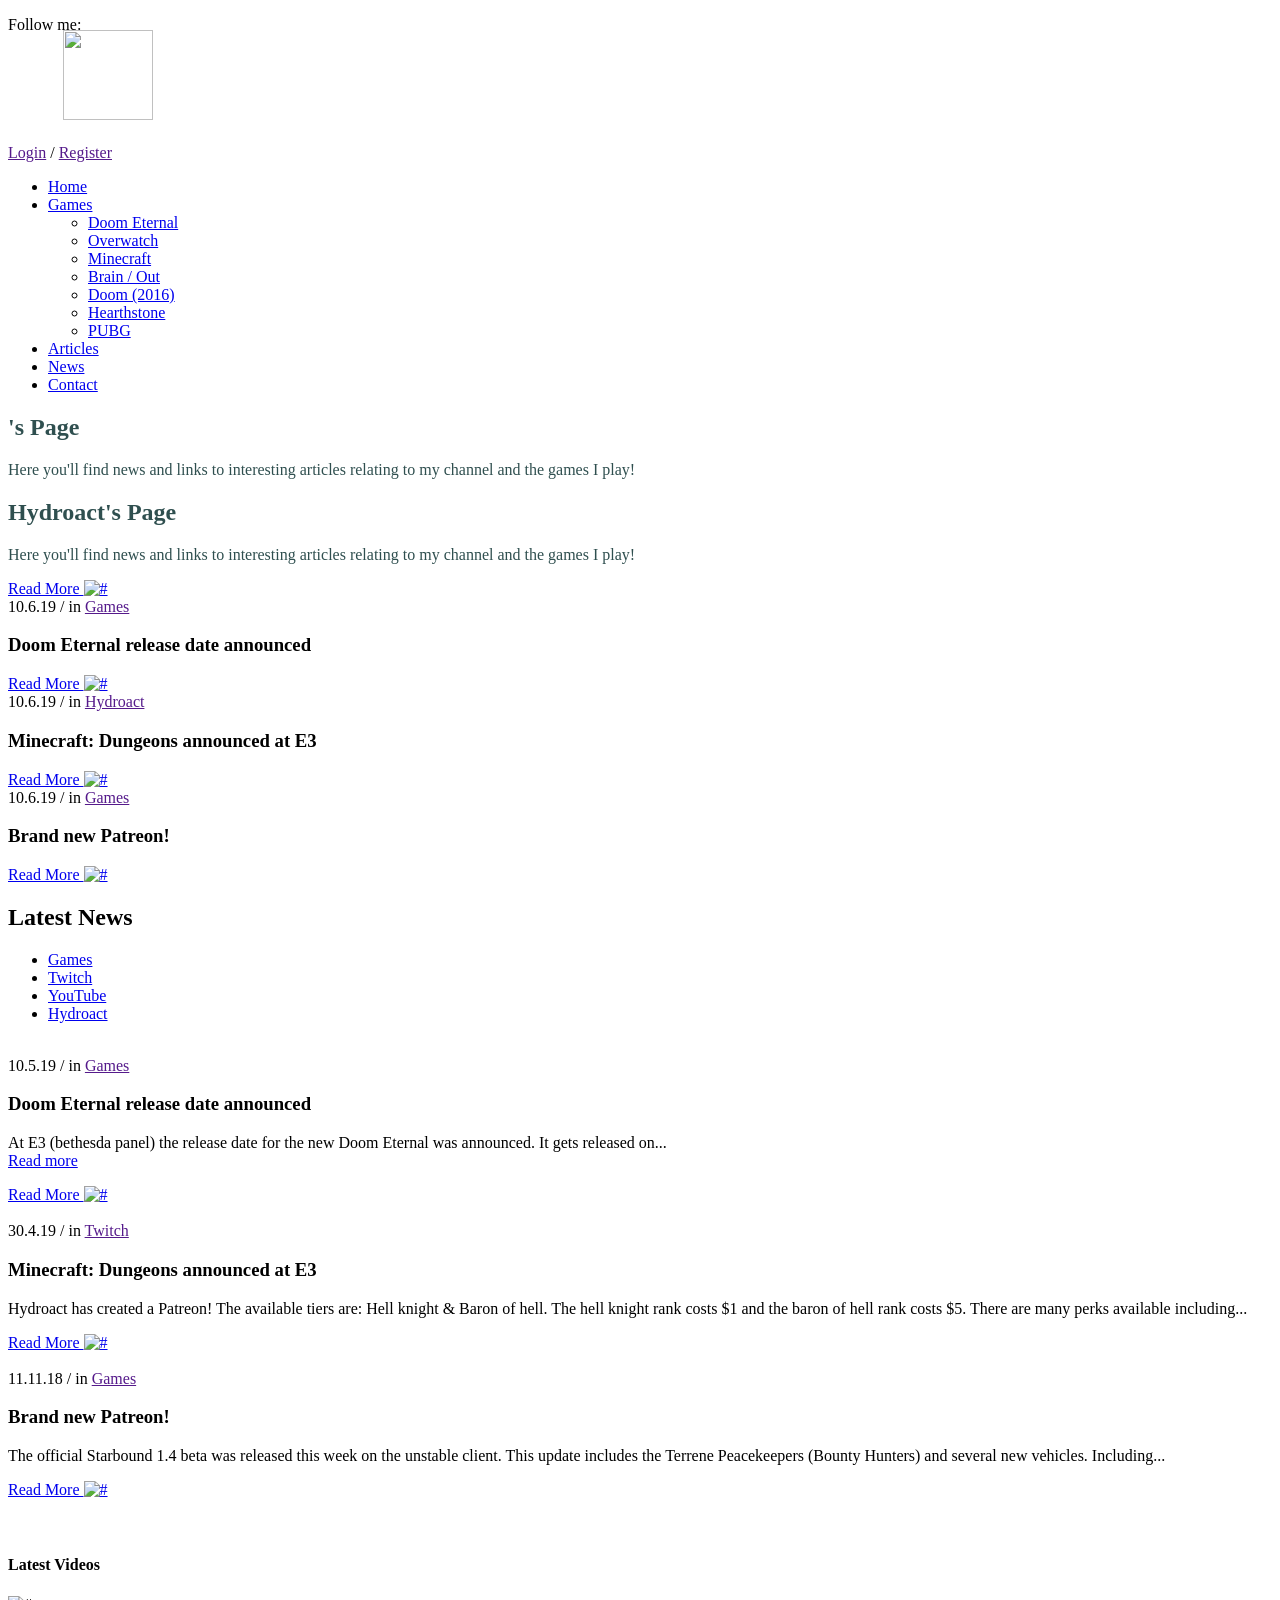
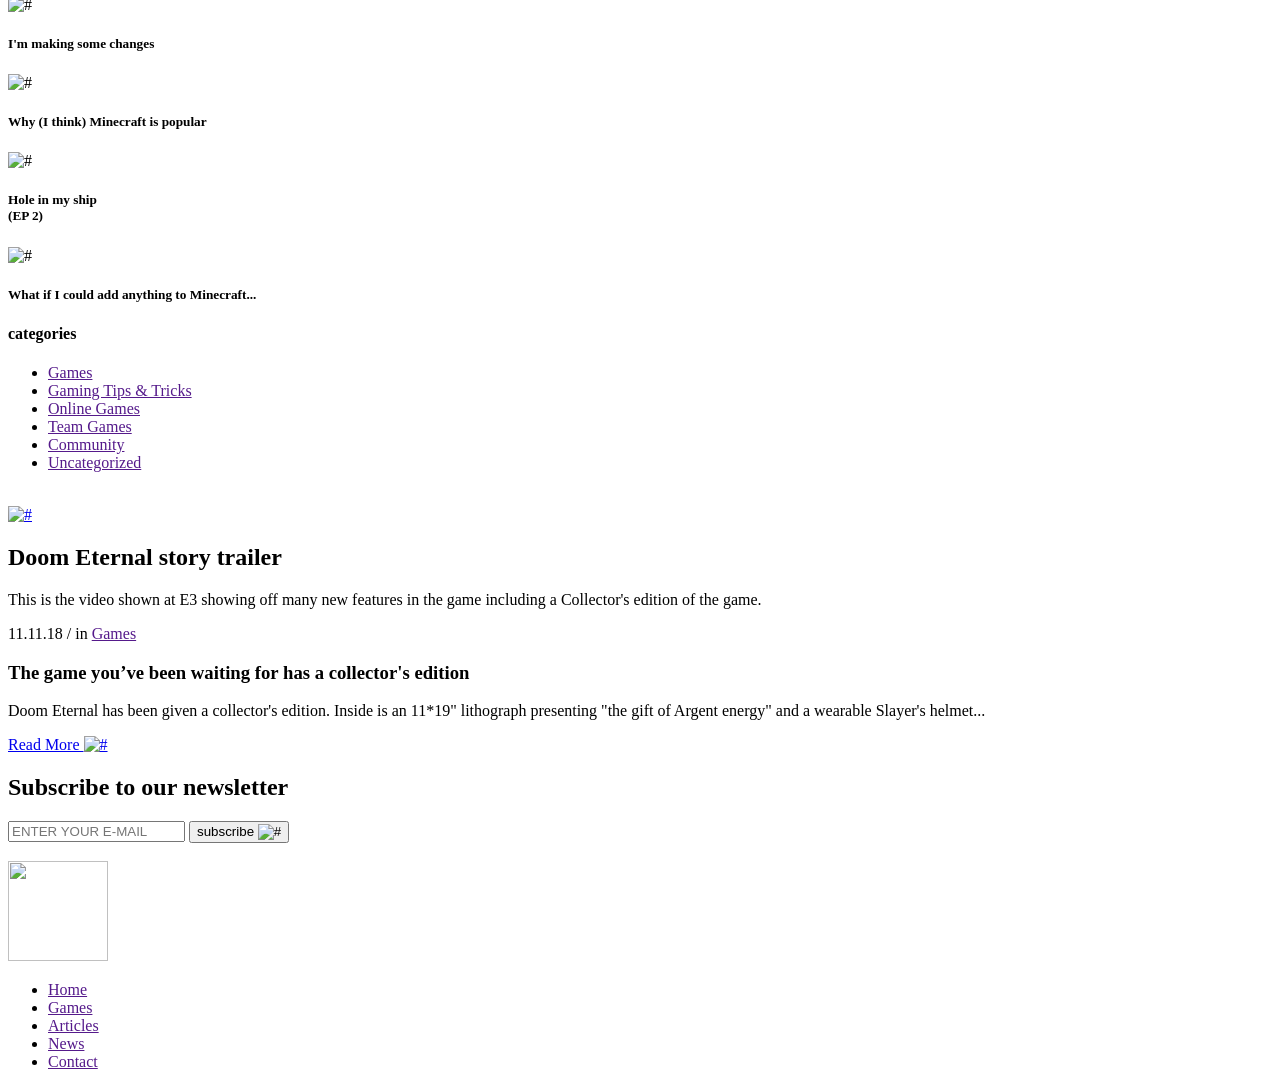
==== index.html @ 86e9c6ac "Update and rename README.md to index.html" ====
<!DOCTYPE html>
<html lang="zxx">
<head>
	<title>Revenant's Page</title>
	<meta charset="UTF-8">
	<meta name="description" content="Hydroact's ">
	<meta name="keywords" content="gaming,gaming news, hydroact, html, youtube, twitch">
	<meta name="viewport" content="width=device-width, initial-scale=1.0">
	<!-- Favicon -->
	<link href="img/favicon.ico" rel="shortcut icon"/>

	<!-- Google Font -->
	<link href="https://fonts.googleapis.com/css?family=Roboto:400,400i,500,500i,700,700i,900,900i" rel="stylesheet">


	<!-- Stylesheets -->
	<link rel="stylesheet" href="css/bootstrap.min.css"/>
	<link rel="stylesheet" href="css/font-awesome.min.css"/>
	<link rel="stylesheet" href="css/slicknav.min.css"/>
	<link rel="stylesheet" href="css/owl.carousel.min.css"/>
	<link rel="stylesheet" href="css/magnific-popup.css"/>
	<link rel="stylesheet" href="css/animate.css"/>
	<link rel="stylesheet" href="css/hydroact.css"/>

	<!-- Main Stylesheets -->
	<link rel="stylesheet" href="css/style.css"/>


	<!--[if lt IE 9]>
		  <script src="https://oss.maxcdn.com/html5shiv/3.7.2/html5shiv.min.js"></script>
	  <script src="https://oss.maxcdn.com/respond/1.4.2/respond.min.js"></script>
	<![endif]-->

</head>
<body>
	<!-- Page Preloder -->
	<div id="preloder">
		<div class="loader"></div>
	</div>

	<!-- Header section -->
	<header class="header-section">
		<div class="header-warp">
			<div class="header-social d-flex justify-content-end">
				<p>Follow me:</p>
				<a href="#"><i class="fa fa-pinterest"></i></a>
				<a href="#"><i class="fa fa-facebook"></i></a>
				<a href="#"><i class="fa fa-twitter"></i></a>
				<a href="#"><i class="fa fa-dribbble"></i></a>
				<a href="#"><i class="fa fa-behance"></i></a>
			</div>
			<div class="header-bar-warp d-flex">
				<!-- site logo -->
				<a href="home.html" class="site-logo">
				<img style="position:relative; top:-20px; left:55px;" src="./img/logo.png" alt="" height="90" width="90" class="logo">
				</a>
				<nav class="top-nav-area w-100">
					<div class="user-panel">
						<a href="">Login</a> / <a href="">Register</a>
					</div>
					<!-- Menu -->
					<ul class="main-menu primary-menu">
						<li><a href="home.html">Home</a></li>
						<li><a href="games.html">Games</a>
							<ul class="sub-menu">
								<li><a href="games-doom-eternal.html">Doom Eternal</a></li>
								<li><a href="games-overwatch.html">Overwatch</a></li>
								<li><a href="games-minecraft.html">Minecraft</a></li>
								<li><a href="games-brain_out.html">Brain / Out</a></li>
								<li><a href="games-doom.html">Doom (2016)</a></li>
								<li><a href="games-hearthstone.html">Hearthstone</a></li>
								<li><a href="games-pubg.html">PUBG</a></li>
							</ul>
						</li>
						<li><a href="review.html">Articles</a></li>
						<li><a href="blog.html">News</a></li>
						<li><a href="contact.html">Contact</a></li>
					</ul>
				</nav>
			</div>
		</div>
	</header>
	<!-- Header section end -->


	<!-- Hero section -->
	<section class="hero-section overflow-hidden">
		<div class="hero-slider owl-carousel">
			<div class="hero-item set-bg d-flex align-items-center justify-content-center text-center" data-setbg="img/slider-bg-1.jpg">
				<div class="container">
				<font color="#2F4F4F">
					<h2 style>'s Page</h2>
					<p>Here you'll find news and links to interesting articles relating to my channel and the games I play!</p>
				</font>
				</div>
			</div>
			<div class="hero-item set-bg d-flex align-items-center justify-content-center text-center" data-setbg="img/slider-bg-2.jpg">
				<div class="container">
				<font color="#2F4F4F">
					<h2>Hydroact's Page</h2>
					<p>Here you'll find news and links to interesting articles relating to my channel and the games I play!</p>
				</font>
					<a href="#" class="site-btn">Read More  <img src="img/icons/double-arrow.png" alt="#"/></a>
				</div>
			</div>
		</div>
	</section>
	<!-- Hero section end-->


	<!-- Intro section -->
	<section class="intro-section">
		<div class="container">
			<div class="row">
				<div class="col-md-4">
					<div class="intro-text-box text-box text-white">
						<div class="top-meta">10.6.19  /  in <a href="">Games</a></div>
						<h3>Doom Eternal release date announced</h3>
						<a href="#" class="read-more">Read More  <img src="img/icons/double-arrow.png" alt="#"/></a>
					</div>
				</div>
				<div class="col-md-4">
					<div class="intro-text-box text-box text-white">
						<div class="top-meta">10.6.19  /  in <a href="">Hydroact</a></div>
						<h3>Minecraft: Dungeons announced at E3
						</h3>
						<a href="#" class="read-more">Read More  <img src="img/icons/double-arrow.png" alt="#"/></a>
					</div>
				</div>
				<div class="col-md-4">
					<div class="intro-text-box text-box text-white">
						<div class="top-meta">10.6.19  /  in <a href="">Games</a></div>
						<h3>Brand new Patreon!</h3>
						<a href="#" class="read-more">Read More  <img src="img/icons/double-arrow.png" alt="#"/></a>
					</div>
				</div>
			</div>
		</div>
	</section>
	<!-- Intro section end -->


	<!-- Blog section -->
	<section class="blog-section spad">
		<div class="container">
			<div class="row">
				<div class="col-xl-9 col-lg-8 col-md-7">
					<div class="section-title text-white">
						<h2>Latest News</h2>
					</div>
					<ul class="blog-filter">
						<li><a href="#">Games</a></li>
						<li><a href="#">Twitch</a></li>
						<li><a href="#">YouTube</a></li>
						<li><a href="#">Hydroact</a></li>
					</ul>
					<!-- Blog item -->
					<div class="blog-item">
						<div class="blog-thumb">
							<img src="./img/blog/1.jpg" alt="">
						</div>
						<div class="blog-text text-box text-white">
							<div class="top-meta">10.5.19  /  in <a href="">Games</a></div>
							<h3>Doom Eternal release date announced</h3>
							<p>At E3 (bethesda panel) the release date for the new Doom Eternal was announced. It gets released on...<br>
							<a href="https://www.e3expo.com/">Read more</a>
							</p>
							<a href="#" class="read-more">Read More  <img src="img/icons/double-arrow.png" alt="#"/></a>
						</div>
					</div>
					<!-- Blog item -->
					<div class="blog-item">
						<div class="blog-thumb">
							<img src="./img/blog/2.jpg" alt="">
						</div>
						<div class="blog-text text-box text-white">
							<div class="top-meta">30.4.19  /  in <a href="">Twitch</a></div>
							<h3>Minecraft: Dungeons announced at E3</h3>
							<p>Hydroact has created a Patreon! The available tiers are: Hell knight & Baron of hell. The hell knight rank costs $1 and the baron of hell rank costs $5. There are many perks available including... <br>
							</p>
							<a href="#" class="read-more">Read More  <img src="img/icons/double-arrow.png" alt="#"/></a>
						</div>
					</div>
					<!-- Blog item -->
					<div class="blog-item">
						<div class="blog-thumb">
							<img src="./img/blog/3.jpg" alt="">
						</div>
						<div class="blog-text text-box text-white">
							<div class="top-meta">11.11.18  /  in <a href="">Games</a></div>
							<h3>Brand new Patreon!</h3>
							<p>The official Starbound 1.4 beta was released this week on the unstable client. This update includes the Terrene Peacekeepers (Bounty Hunters) and several new vehicles. Including...
							</p>
							<a href="#" class="read-more">Read More  <img src="img/icons/double-arrow.png" alt="#"/></a>
						</div>
					</div>
				</div>
				<br>
				<br>
				<div class="col-xl-3 col-lg-4 col-md-5 sidebar">
					<div id="stickySidebar">
						<div class="widget-item">
							<h4 class="widget-title">Latest Videos</h4>
							<div class="trending-widget">
								<div class="tw-item">
									<div class="tw-thumb">
										<img src="./img/blog-widget/1.jpg" alt="#">
									</div>
									<div class="tw-text">
										<h5>I'm making some changes</h5>
									</div>
								</div>
								<div class="tw-item">
									<div class="tw-thumb">
										<img src="./img/blog-widget/2.jpg" alt="#">
									</div>
									<div class="tw-text">
										<h5>Why (I think) Minecraft is popular</h5>
									</div>
								</div>
								<div class="tw-item">
									<div class="tw-thumb">
										<img src="./img/blog-widget/3.jpg" alt="#">
									</div>
									<div class="tw-text">
										<h5>Hole in my ship <br>(EP 2)</h5>
									</div>
								</div>
								<div class="tw-item">
									<div class="tw-thumb">
										<img src="./img/blog-widget/4.jpg" alt="#">
									</div>
									<div class="tw-text">
										<h5>What if I could add anything to Minecraft...</h5>
									</div>
								</div>
							</div>
						</div>
						<div class="widget-item">
							<div class="categories-widget">
								<h4 class="widget-title">categories</h4>
								<ul>
									<li><a href="">Games</a></li>
									<li><a href="">Gaming Tips & Tricks</a></li>
									<li><a href="">Online Games</a></li>
									<li><a href="">Team Games</a></li>
									<li><a href="">Community</a></li>
									<li><a href="">Uncategorized</a></li>
								</ul>
							</div>
						</div>
						<div class="widget-item">
						<a href="#" class="add">
							<img src="./img/add.jpg" alt="">
						</a>
					</div>
					</div>
				</div>
			</div>
		</div>
	</section>
	<!-- Blog section end -->


	<!-- Intro section -->
	<section class="intro-video-section set-bg d-flex align-items-end " data-setbg="./img/promo-bg.jpg">
		<a href="https://www.youtube.com/watch?v=2HOClc6Svg4" class="video-play-btn video-popup"><img src="img/icons/solid-right-arrow.png" alt="#"></a>
		<div class="container">
			<div class="video-text">
				<h2>Doom Eternal story trailer</h2>
				<p>This is the video shown at E3 showing off many new features in the game including a Collector's edition of the game.</p>
			</div>
		</div>
	</section>
	<!-- Intro section end -->


	<!-- Featured section -->
	<section class="featured-section">
		<div class="featured-bg set-bg" data-setbg="img/featured-bg.jpg"></div>
		<div class="featured-box">
			<div class="text-box">
				<div class="top-meta">11.11.18  /  in <a href="">Games</a></div>
				<h3>The game you’ve been waiting  for has a collector's edition</h3>
				<p>Doom Eternal has been given a collector's edition. Inside is an 11*19" lithograph presenting "the gift of Argent energy" and a wearable Slayer's helmet...
				</p>
				<a href="#" class="read-more">Read More  <img src="img/icons/double-arrow.png" alt="#"/></a>
			</div>
		</div>
	</section>
	<!-- Featured section end-->



	<!-- Newsletter section -->
	<section class="newsletter-section">
		<div class="container">
			<h2>Subscribe to our newsletter</h2>
			<form class="newsletter-form">
				<input type="text" placeholder="ENTER YOUR E-MAIL">
				<button class="site-btn">subscribe  <img src="img/icons/double-arrow.png" alt="#"/></button>
			</form>
		</div>
	</section>
	<!-- Newsletter section end -->


	<!-- Footer section -->
	<footer class="footer-section">
		<div class="container">
			<div class="footer-right-pic">
				<img src="img/footer-right-pic.png" alt="">
			</div>
			<a href="#" class="footer-logo">
				<img src="./img/logo.png" alt="" height="100" width="100">
			</a>
			<ul class="main-menu footer-menu">
				<li><a href="">Home</a></li>
				<li><a href="">Games</a></li>
				<li><a href="">Articles</a></li>
				<li><a href="">News</a></li>
				<li><a href="">Contact</a></li>
			</ul>
			<div class="footer-social d-flex justify-content-center">
				<a href="#"><i class="fa fa-pinterest"></i></a>
				<a href="#"><i class="fa fa-facebook"></i></a>
				<a href="#"><i class="fa fa-twitter"></i></a>
				<a href="#"><i class="fa fa-dribbble"></i></a>
				<a href="#"><i class="fa fa-behance"></i></a>
			</div>
		</div>
	</footer>
	<!-- Footer section end -->


	<!--====== Javascripts & Jquery ======-->
	<script src="js/jquery-3.2.1.min.js"></script>
	<script src="js/bootstrap.min.js"></script>
	<script src="js/jquery.slicknav.min.js"></script>
	<script src="js/owl.carousel.min.js"></script>
	<script src="js/jquery.sticky-sidebar.min.js"></script>
	<script src="js/jquery.magnific-popup.min.js"></script>
	<script src="js/main.js"></script>

	</body>
</html>
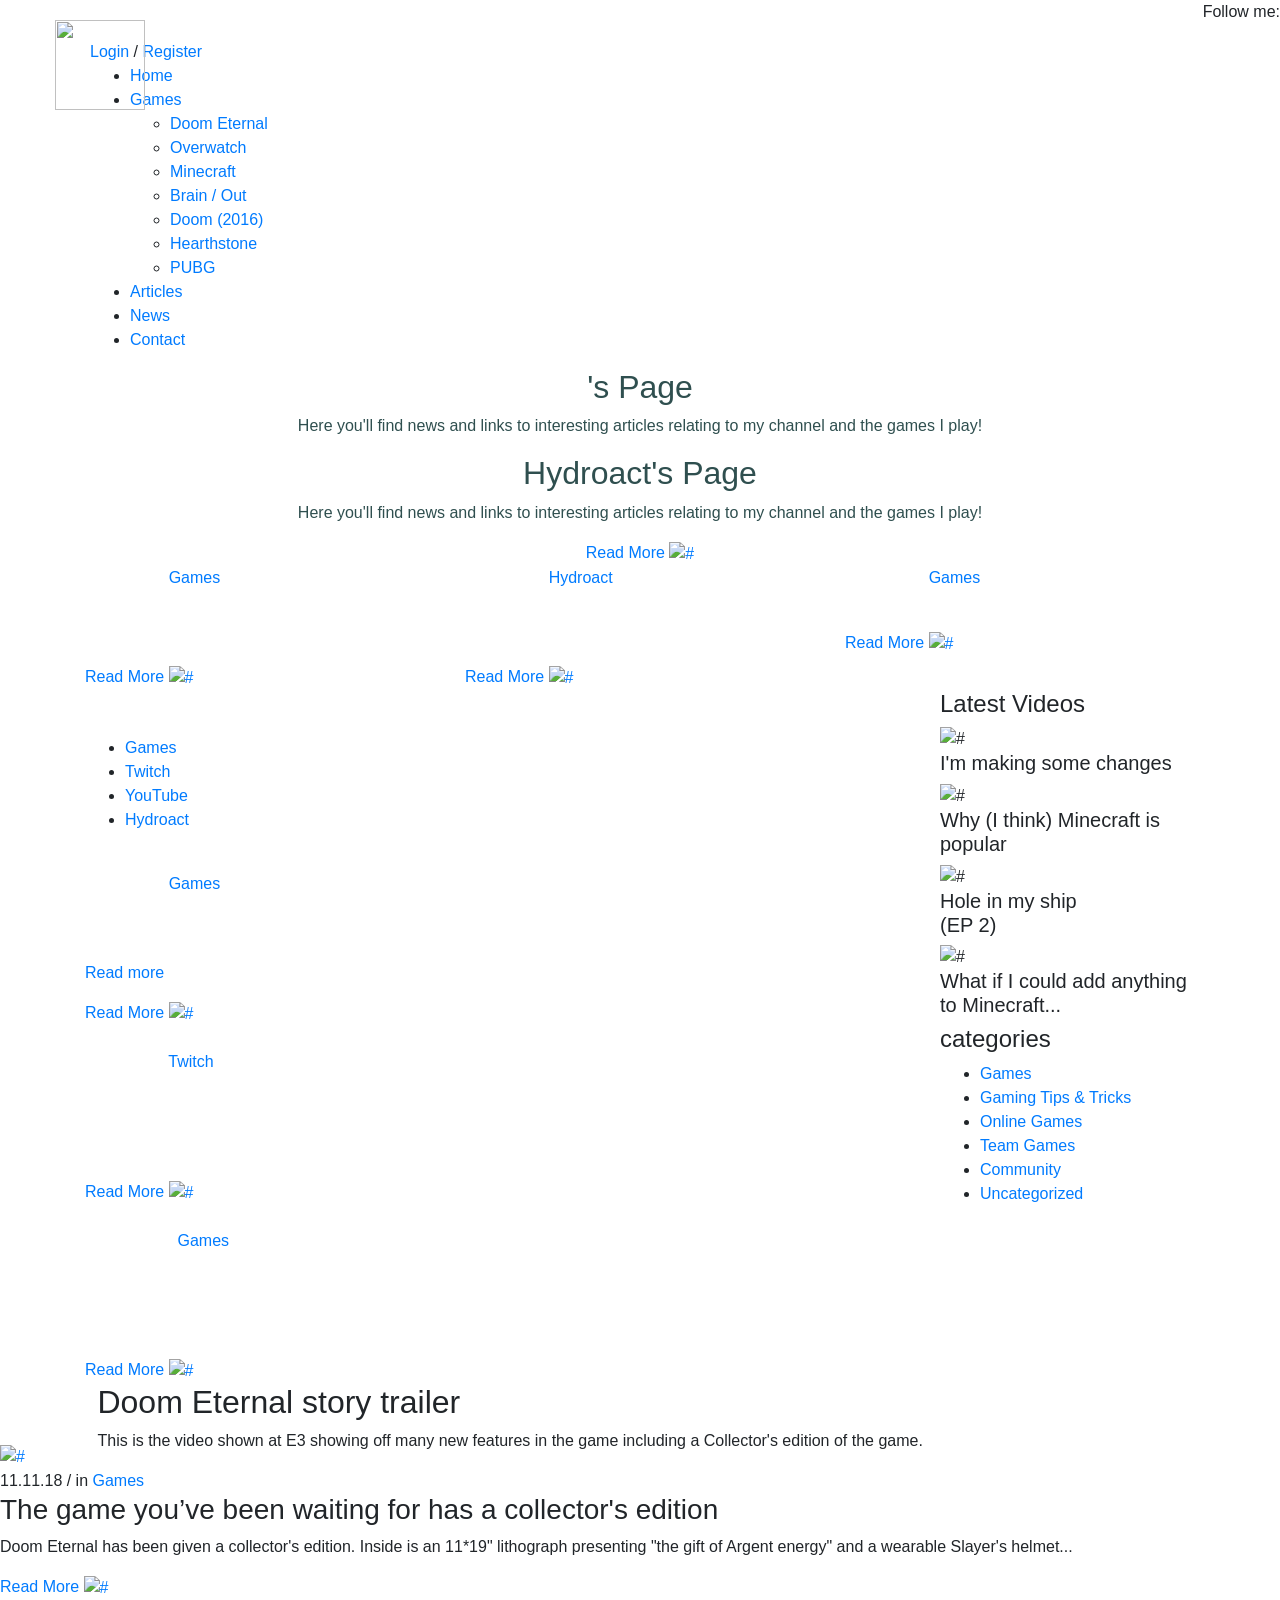
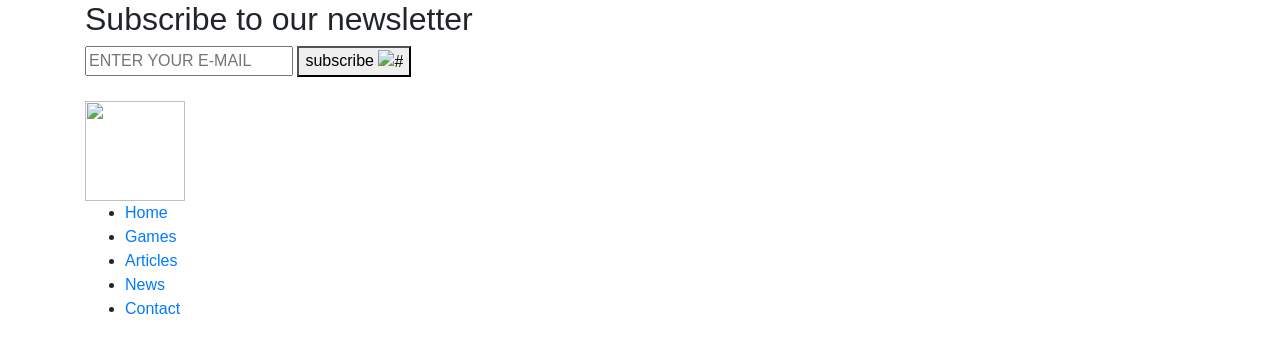
==== commit e2019ec7: "Rename home.html to index.html" ====
--- a/index.html
+++ b/index.html
@@ -1,346 +1,346 @@
-<!DOCTYPE html>
-<html lang="zxx">
-<head>
-	<title>Revenant's Page</title>
-	<meta charset="UTF-8">
-	<meta name="description" content="Hydroact's ">
-	<meta name="keywords" content="gaming,gaming news, hydroact, html, youtube, twitch">
-	<meta name="viewport" content="width=device-width, initial-scale=1.0">
-	<!-- Favicon -->
-	<link href="img/favicon.ico" rel="shortcut icon"/>
-
-	<!-- Google Font -->
-	<link href="https://fonts.googleapis.com/css?family=Roboto:400,400i,500,500i,700,700i,900,900i" rel="stylesheet">
-
-
-	<!-- Stylesheets -->
-	<link rel="stylesheet" href="css/bootstrap.min.css"/>
-	<link rel="stylesheet" href="css/font-awesome.min.css"/>
-	<link rel="stylesheet" href="css/slicknav.min.css"/>
-	<link rel="stylesheet" href="css/owl.carousel.min.css"/>
-	<link rel="stylesheet" href="css/magnific-popup.css"/>
-	<link rel="stylesheet" href="css/animate.css"/>
-	<link rel="stylesheet" href="css/hydroact.css"/>
-
-	<!-- Main Stylesheets -->
-	<link rel="stylesheet" href="css/style.css"/>
-
-
-	<!--[if lt IE 9]>
-		  <script src="https://oss.maxcdn.com/html5shiv/3.7.2/html5shiv.min.js"></script>
-	  <script src="https://oss.maxcdn.com/respond/1.4.2/respond.min.js"></script>
-	<![endif]-->
-
-</head>
-<body>
-	<!-- Page Preloder -->
-	<div id="preloder">
-		<div class="loader"></div>
-	</div>
-
-	<!-- Header section -->
-	<header class="header-section">
-		<div class="header-warp">
-			<div class="header-social d-flex justify-content-end">
-				<p>Follow me:</p>
-				<a href="#"><i class="fa fa-pinterest"></i></a>
-				<a href="#"><i class="fa fa-facebook"></i></a>
-				<a href="#"><i class="fa fa-twitter"></i></a>
-				<a href="#"><i class="fa fa-dribbble"></i></a>
-				<a href="#"><i class="fa fa-behance"></i></a>
-			</div>
-			<div class="header-bar-warp d-flex">
-				<!-- site logo -->
-				<a href="home.html" class="site-logo">
-				<img style="position:relative; top:-20px; left:55px;" src="./img/logo.png" alt="" height="90" width="90" class="logo">
-				</a>
-				<nav class="top-nav-area w-100">
-					<div class="user-panel">
-						<a href="">Login</a> / <a href="">Register</a>
-					</div>
-					<!-- Menu -->
-					<ul class="main-menu primary-menu">
-						<li><a href="home.html">Home</a></li>
-						<li><a href="games.html">Games</a>
-							<ul class="sub-menu">
-								<li><a href="games-doom-eternal.html">Doom Eternal</a></li>
-								<li><a href="games-overwatch.html">Overwatch</a></li>
-								<li><a href="games-minecraft.html">Minecraft</a></li>
-								<li><a href="games-brain_out.html">Brain / Out</a></li>
-								<li><a href="games-doom.html">Doom (2016)</a></li>
-								<li><a href="games-hearthstone.html">Hearthstone</a></li>
-								<li><a href="games-pubg.html">PUBG</a></li>
-							</ul>
-						</li>
-						<li><a href="review.html">Articles</a></li>
-						<li><a href="blog.html">News</a></li>
-						<li><a href="contact.html">Contact</a></li>
-					</ul>
-				</nav>
-			</div>
-		</div>
-	</header>
-	<!-- Header section end -->
-
-
-	<!-- Hero section -->
-	<section class="hero-section overflow-hidden">
-		<div class="hero-slider owl-carousel">
-			<div class="hero-item set-bg d-flex align-items-center justify-content-center text-center" data-setbg="img/slider-bg-1.jpg">
-				<div class="container">
-				<font color="#2F4F4F">
-					<h2 style>'s Page</h2>
-					<p>Here you'll find news and links to interesting articles relating to my channel and the games I play!</p>
-				</font>
-				</div>
-			</div>
-			<div class="hero-item set-bg d-flex align-items-center justify-content-center text-center" data-setbg="img/slider-bg-2.jpg">
-				<div class="container">
-				<font color="#2F4F4F">
-					<h2>Hydroact's Page</h2>
-					<p>Here you'll find news and links to interesting articles relating to my channel and the games I play!</p>
-				</font>
-					<a href="#" class="site-btn">Read More  <img src="img/icons/double-arrow.png" alt="#"/></a>
-				</div>
-			</div>
-		</div>
-	</section>
-	<!-- Hero section end-->
-
-
-	<!-- Intro section -->
-	<section class="intro-section">
-		<div class="container">
-			<div class="row">
-				<div class="col-md-4">
-					<div class="intro-text-box text-box text-white">
-						<div class="top-meta">10.6.19  /  in <a href="">Games</a></div>
-						<h3>Doom Eternal release date announced</h3>
-						<a href="#" class="read-more">Read More  <img src="img/icons/double-arrow.png" alt="#"/></a>
-					</div>
-				</div>
-				<div class="col-md-4">
-					<div class="intro-text-box text-box text-white">
-						<div class="top-meta">10.6.19  /  in <a href="">Hydroact</a></div>
-						<h3>Minecraft: Dungeons announced at E3
-						</h3>
-						<a href="#" class="read-more">Read More  <img src="img/icons/double-arrow.png" alt="#"/></a>
-					</div>
-				</div>
-				<div class="col-md-4">
-					<div class="intro-text-box text-box text-white">
-						<div class="top-meta">10.6.19  /  in <a href="">Games</a></div>
-						<h3>Brand new Patreon!</h3>
-						<a href="#" class="read-more">Read More  <img src="img/icons/double-arrow.png" alt="#"/></a>
-					</div>
-				</div>
-			</div>
-		</div>
-	</section>
-	<!-- Intro section end -->
-
-
-	<!-- Blog section -->
-	<section class="blog-section spad">
-		<div class="container">
-			<div class="row">
-				<div class="col-xl-9 col-lg-8 col-md-7">
-					<div class="section-title text-white">
-						<h2>Latest News</h2>
-					</div>
-					<ul class="blog-filter">
-						<li><a href="#">Games</a></li>
-						<li><a href="#">Twitch</a></li>
-						<li><a href="#">YouTube</a></li>
-						<li><a href="#">Hydroact</a></li>
-					</ul>
-					<!-- Blog item -->
-					<div class="blog-item">
-						<div class="blog-thumb">
-							<img src="./img/blog/1.jpg" alt="">
-						</div>
-						<div class="blog-text text-box text-white">
-							<div class="top-meta">10.5.19  /  in <a href="">Games</a></div>
-							<h3>Doom Eternal release date announced</h3>
-							<p>At E3 (bethesda panel) the release date for the new Doom Eternal was announced. It gets released on...<br>
-							<a href="https://www.e3expo.com/">Read more</a>
-							</p>
-							<a href="#" class="read-more">Read More  <img src="img/icons/double-arrow.png" alt="#"/></a>
-						</div>
-					</div>
-					<!-- Blog item -->
-					<div class="blog-item">
-						<div class="blog-thumb">
-							<img src="./img/blog/2.jpg" alt="">
-						</div>
-						<div class="blog-text text-box text-white">
-							<div class="top-meta">30.4.19  /  in <a href="">Twitch</a></div>
-							<h3>Minecraft: Dungeons announced at E3</h3>
-							<p>Hydroact has created a Patreon! The available tiers are: Hell knight & Baron of hell. The hell knight rank costs $1 and the baron of hell rank costs $5. There are many perks available including... <br>
-							</p>
-							<a href="#" class="read-more">Read More  <img src="img/icons/double-arrow.png" alt="#"/></a>
-						</div>
-					</div>
-					<!-- Blog item -->
-					<div class="blog-item">
-						<div class="blog-thumb">
-							<img src="./img/blog/3.jpg" alt="">
-						</div>
-						<div class="blog-text text-box text-white">
-							<div class="top-meta">11.11.18  /  in <a href="">Games</a></div>
-							<h3>Brand new Patreon!</h3>
-							<p>The official Starbound 1.4 beta was released this week on the unstable client. This update includes the Terrene Peacekeepers (Bounty Hunters) and several new vehicles. Including...
-							</p>
-							<a href="#" class="read-more">Read More  <img src="img/icons/double-arrow.png" alt="#"/></a>
-						</div>
-					</div>
-				</div>
-				<br>
-				<br>
-				<div class="col-xl-3 col-lg-4 col-md-5 sidebar">
-					<div id="stickySidebar">
-						<div class="widget-item">
-							<h4 class="widget-title">Latest Videos</h4>
-							<div class="trending-widget">
-								<div class="tw-item">
-									<div class="tw-thumb">
-										<img src="./img/blog-widget/1.jpg" alt="#">
-									</div>
-									<div class="tw-text">
-										<h5>I'm making some changes</h5>
-									</div>
-								</div>
-								<div class="tw-item">
-									<div class="tw-thumb">
-										<img src="./img/blog-widget/2.jpg" alt="#">
-									</div>
-									<div class="tw-text">
-										<h5>Why (I think) Minecraft is popular</h5>
-									</div>
-								</div>
-								<div class="tw-item">
-									<div class="tw-thumb">
-										<img src="./img/blog-widget/3.jpg" alt="#">
-									</div>
-									<div class="tw-text">
-										<h5>Hole in my ship <br>(EP 2)</h5>
-									</div>
-								</div>
-								<div class="tw-item">
-									<div class="tw-thumb">
-										<img src="./img/blog-widget/4.jpg" alt="#">
-									</div>
-									<div class="tw-text">
-										<h5>What if I could add anything to Minecraft...</h5>
-									</div>
-								</div>
-							</div>
-						</div>
-						<div class="widget-item">
-							<div class="categories-widget">
-								<h4 class="widget-title">categories</h4>
-								<ul>
-									<li><a href="">Games</a></li>
-									<li><a href="">Gaming Tips & Tricks</a></li>
-									<li><a href="">Online Games</a></li>
-									<li><a href="">Team Games</a></li>
-									<li><a href="">Community</a></li>
-									<li><a href="">Uncategorized</a></li>
-								</ul>
-							</div>
-						</div>
-						<div class="widget-item">
-						<a href="#" class="add">
-							<img src="./img/add.jpg" alt="">
-						</a>
-					</div>
-					</div>
-				</div>
-			</div>
-		</div>
-	</section>
-	<!-- Blog section end -->
-
-
-	<!-- Intro section -->
-	<section class="intro-video-section set-bg d-flex align-items-end " data-setbg="./img/promo-bg.jpg">
-		<a href="https://www.youtube.com/watch?v=2HOClc6Svg4" class="video-play-btn video-popup"><img src="img/icons/solid-right-arrow.png" alt="#"></a>
-		<div class="container">
-			<div class="video-text">
-				<h2>Doom Eternal story trailer</h2>
-				<p>This is the video shown at E3 showing off many new features in the game including a Collector's edition of the game.</p>
-			</div>
-		</div>
-	</section>
-	<!-- Intro section end -->
-
-
-	<!-- Featured section -->
-	<section class="featured-section">
-		<div class="featured-bg set-bg" data-setbg="img/featured-bg.jpg"></div>
-		<div class="featured-box">
-			<div class="text-box">
-				<div class="top-meta">11.11.18  /  in <a href="">Games</a></div>
-				<h3>The game you’ve been waiting  for has a collector's edition</h3>
-				<p>Doom Eternal has been given a collector's edition. Inside is an 11*19" lithograph presenting "the gift of Argent energy" and a wearable Slayer's helmet...
-				</p>
-				<a href="#" class="read-more">Read More  <img src="img/icons/double-arrow.png" alt="#"/></a>
-			</div>
-		</div>
-	</section>
-	<!-- Featured section end-->
-
-
-
-	<!-- Newsletter section -->
-	<section class="newsletter-section">
-		<div class="container">
-			<h2>Subscribe to our newsletter</h2>
-			<form class="newsletter-form">
-				<input type="text" placeholder="ENTER YOUR E-MAIL">
-				<button class="site-btn">subscribe  <img src="img/icons/double-arrow.png" alt="#"/></button>
-			</form>
-		</div>
-	</section>
-	<!-- Newsletter section end -->
-
-
-	<!-- Footer section -->
-	<footer class="footer-section">
-		<div class="container">
-			<div class="footer-right-pic">
-				<img src="img/footer-right-pic.png" alt="">
-			</div>
-			<a href="#" class="footer-logo">
-				<img src="./img/logo.png" alt="" height="100" width="100">
-			</a>
-			<ul class="main-menu footer-menu">
-				<li><a href="">Home</a></li>
-				<li><a href="">Games</a></li>
-				<li><a href="">Articles</a></li>
-				<li><a href="">News</a></li>
-				<li><a href="">Contact</a></li>
-			</ul>
-			<div class="footer-social d-flex justify-content-center">
-				<a href="#"><i class="fa fa-pinterest"></i></a>
-				<a href="#"><i class="fa fa-facebook"></i></a>
-				<a href="#"><i class="fa fa-twitter"></i></a>
-				<a href="#"><i class="fa fa-dribbble"></i></a>
-				<a href="#"><i class="fa fa-behance"></i></a>
-			</div>
-		</div>
-	</footer>
-	<!-- Footer section end -->
-
-
-	<!--====== Javascripts & Jquery ======-->
-	<script src="js/jquery-3.2.1.min.js"></script>
-	<script src="js/bootstrap.min.js"></script>
-	<script src="js/jquery.slicknav.min.js"></script>
-	<script src="js/owl.carousel.min.js"></script>
-	<script src="js/jquery.sticky-sidebar.min.js"></script>
-	<script src="js/jquery.magnific-popup.min.js"></script>
-	<script src="js/main.js"></script>
-
-	</body>
-</html>
+<!DOCTYPE html>
+<html lang="zxx">
+<head>
+	<title>Revenant's Page</title>
+	<meta charset="UTF-8">
+	<meta name="description" content="Hydroact's ">
+	<meta name="keywords" content="gaming,gaming news, hydroact, html, youtube, twitch">
+	<meta name="viewport" content="width=device-width, initial-scale=1.0">
+	<!-- Favicon -->
+	<link href="img/favicon.ico" rel="shortcut icon"/>
+
+	<!-- Google Font -->
+	<link href="https://fonts.googleapis.com/css?family=Roboto:400,400i,500,500i,700,700i,900,900i" rel="stylesheet">
+
+
+	<!-- Stylesheets -->
+	<link rel="stylesheet" href="css/bootstrap.min.css"/>
+	<link rel="stylesheet" href="css/font-awesome.min.css"/>
+	<link rel="stylesheet" href="css/slicknav.min.css"/>
+	<link rel="stylesheet" href="css/owl.carousel.min.css"/>
+	<link rel="stylesheet" href="css/magnific-popup.css"/>
+	<link rel="stylesheet" href="css/animate.css"/>
+	<link rel="stylesheet" href="css/hydroact.css"/>
+
+	<!-- Main Stylesheets -->
+	<link rel="stylesheet" href="css/style.css"/>
+
+
+	<!--[if lt IE 9]>
+		  <script src="https://oss.maxcdn.com/html5shiv/3.7.2/html5shiv.min.js"></script>
+	  <script src="https://oss.maxcdn.com/respond/1.4.2/respond.min.js"></script>
+	<![endif]-->
+
+</head>
+<body>
+	<!-- Page Preloder -->
+	<div id="preloder">
+		<div class="loader"></div>
+	</div>
+
+	<!-- Header section -->
+	<header class="header-section">
+		<div class="header-warp">
+			<div class="header-social d-flex justify-content-end">
+				<p>Follow me:</p>
+				<a href="#"><i class="fa fa-pinterest"></i></a>
+				<a href="#"><i class="fa fa-facebook"></i></a>
+				<a href="#"><i class="fa fa-twitter"></i></a>
+				<a href="#"><i class="fa fa-dribbble"></i></a>
+				<a href="#"><i class="fa fa-behance"></i></a>
+			</div>
+			<div class="header-bar-warp d-flex">
+				<!-- site logo -->
+				<a href="home.html" class="site-logo">
+				<img style="position:relative; top:-20px; left:55px;" src="./img/logo.png" alt="" height="90" width="90" class="logo">
+				</a>
+				<nav class="top-nav-area w-100">
+					<div class="user-panel">
+						<a href="">Login</a> / <a href="">Register</a>
+					</div>
+					<!-- Menu -->
+					<ul class="main-menu primary-menu">
+						<li><a href="home.html">Home</a></li>
+						<li><a href="games.html">Games</a>
+							<ul class="sub-menu">
+								<li><a href="games-doom-eternal.html">Doom Eternal</a></li>
+								<li><a href="games-overwatch.html">Overwatch</a></li>
+								<li><a href="games-minecraft.html">Minecraft</a></li>
+								<li><a href="games-brain_out.html">Brain / Out</a></li>
+								<li><a href="games-doom.html">Doom (2016)</a></li>
+								<li><a href="games-hearthstone.html">Hearthstone</a></li>
+								<li><a href="games-pubg.html">PUBG</a></li>
+							</ul>
+						</li>
+						<li><a href="review.html">Articles</a></li>
+						<li><a href="blog.html">News</a></li>
+						<li><a href="contact.html">Contact</a></li>
+					</ul>
+				</nav>
+			</div>
+		</div>
+	</header>
+	<!-- Header section end -->
+
+
+	<!-- Hero section -->
+	<section class="hero-section overflow-hidden">
+		<div class="hero-slider owl-carousel">
+			<div class="hero-item set-bg d-flex align-items-center justify-content-center text-center" data-setbg="img/slider-bg-1.jpg">
+				<div class="container">
+				<font color="#2F4F4F">
+					<h2 style>'s Page</h2>
+					<p>Here you'll find news and links to interesting articles relating to my channel and the games I play!</p>
+				</font>
+				</div>
+			</div>
+			<div class="hero-item set-bg d-flex align-items-center justify-content-center text-center" data-setbg="img/slider-bg-2.jpg">
+				<div class="container">
+				<font color="#2F4F4F">
+					<h2>Hydroact's Page</h2>
+					<p>Here you'll find news and links to interesting articles relating to my channel and the games I play!</p>
+				</font>
+					<a href="#" class="site-btn">Read More  <img src="img/icons/double-arrow.png" alt="#"/></a>
+				</div>
+			</div>
+		</div>
+	</section>
+	<!-- Hero section end-->
+
+
+	<!-- Intro section -->
+	<section class="intro-section">
+		<div class="container">
+			<div class="row">
+				<div class="col-md-4">
+					<div class="intro-text-box text-box text-white">
+						<div class="top-meta">10.6.19  /  in <a href="">Games</a></div>
+						<h3>Doom Eternal release date announced</h3>
+						<a href="#" class="read-more">Read More  <img src="img/icons/double-arrow.png" alt="#"/></a>
+					</div>
+				</div>
+				<div class="col-md-4">
+					<div class="intro-text-box text-box text-white">
+						<div class="top-meta">10.6.19  /  in <a href="">Hydroact</a></div>
+						<h3>Minecraft: Dungeons announced at E3
+						</h3>
+						<a href="#" class="read-more">Read More  <img src="img/icons/double-arrow.png" alt="#"/></a>
+					</div>
+				</div>
+				<div class="col-md-4">
+					<div class="intro-text-box text-box text-white">
+						<div class="top-meta">10.6.19  /  in <a href="">Games</a></div>
+						<h3>Brand new Patreon!</h3>
+						<a href="#" class="read-more">Read More  <img src="img/icons/double-arrow.png" alt="#"/></a>
+					</div>
+				</div>
+			</div>
+		</div>
+	</section>
+	<!-- Intro section end -->
+
+
+	<!-- Blog section -->
+	<section class="blog-section spad">
+		<div class="container">
+			<div class="row">
+				<div class="col-xl-9 col-lg-8 col-md-7">
+					<div class="section-title text-white">
+						<h2>Latest News</h2>
+					</div>
+					<ul class="blog-filter">
+						<li><a href="#">Games</a></li>
+						<li><a href="#">Twitch</a></li>
+						<li><a href="#">YouTube</a></li>
+						<li><a href="#">Hydroact</a></li>
+					</ul>
+					<!-- Blog item -->
+					<div class="blog-item">
+						<div class="blog-thumb">
+							<img src="./img/blog/1.jpg" alt="">
+						</div>
+						<div class="blog-text text-box text-white">
+							<div class="top-meta">10.5.19  /  in <a href="">Games</a></div>
+							<h3>Doom Eternal release date announced</h3>
+							<p>At E3 (bethesda panel) the release date for the new Doom Eternal was announced. It gets released on...<br>
+							<a href="https://www.e3expo.com/">Read more</a>
+							</p>
+							<a href="#" class="read-more">Read More  <img src="img/icons/double-arrow.png" alt="#"/></a>
+						</div>
+					</div>
+					<!-- Blog item -->
+					<div class="blog-item">
+						<div class="blog-thumb">
+							<img src="./img/blog/2.jpg" alt="">
+						</div>
+						<div class="blog-text text-box text-white">
+							<div class="top-meta">30.4.19  /  in <a href="">Twitch</a></div>
+							<h3>Minecraft: Dungeons announced at E3</h3>
+							<p>Hydroact has created a Patreon! The available tiers are: Hell knight & Baron of hell. The hell knight rank costs $1 and the baron of hell rank costs $5. There are many perks available including... <br>
+							</p>
+							<a href="#" class="read-more">Read More  <img src="img/icons/double-arrow.png" alt="#"/></a>
+						</div>
+					</div>
+					<!-- Blog item -->
+					<div class="blog-item">
+						<div class="blog-thumb">
+							<img src="./img/blog/3.jpg" alt="">
+						</div>
+						<div class="blog-text text-box text-white">
+							<div class="top-meta">11.11.18  /  in <a href="">Games</a></div>
+							<h3>Brand new Patreon!</h3>
+							<p>The official Starbound 1.4 beta was released this week on the unstable client. This update includes the Terrene Peacekeepers (Bounty Hunters) and several new vehicles. Including...
+							</p>
+							<a href="#" class="read-more">Read More  <img src="img/icons/double-arrow.png" alt="#"/></a>
+						</div>
+					</div>
+				</div>
+				<br>
+				<br>
+				<div class="col-xl-3 col-lg-4 col-md-5 sidebar">
+					<div id="stickySidebar">
+						<div class="widget-item">
+							<h4 class="widget-title">Latest Videos</h4>
+							<div class="trending-widget">
+								<div class="tw-item">
+									<div class="tw-thumb">
+										<img src="./img/blog-widget/1.jpg" alt="#">
+									</div>
+									<div class="tw-text">
+										<h5>I'm making some changes</h5>
+									</div>
+								</div>
+								<div class="tw-item">
+									<div class="tw-thumb">
+										<img src="./img/blog-widget/2.jpg" alt="#">
+									</div>
+									<div class="tw-text">
+										<h5>Why (I think) Minecraft is popular</h5>
+									</div>
+								</div>
+								<div class="tw-item">
+									<div class="tw-thumb">
+										<img src="./img/blog-widget/3.jpg" alt="#">
+									</div>
+									<div class="tw-text">
+										<h5>Hole in my ship <br>(EP 2)</h5>
+									</div>
+								</div>
+								<div class="tw-item">
+									<div class="tw-thumb">
+										<img src="./img/blog-widget/4.jpg" alt="#">
+									</div>
+									<div class="tw-text">
+										<h5>What if I could add anything to Minecraft...</h5>
+									</div>
+								</div>
+							</div>
+						</div>
+						<div class="widget-item">
+							<div class="categories-widget">
+								<h4 class="widget-title">categories</h4>
+								<ul>
+									<li><a href="">Games</a></li>
+									<li><a href="">Gaming Tips & Tricks</a></li>
+									<li><a href="">Online Games</a></li>
+									<li><a href="">Team Games</a></li>
+									<li><a href="">Community</a></li>
+									<li><a href="">Uncategorized</a></li>
+								</ul>
+							</div>
+						</div>
+						<div class="widget-item">
+						<a href="#" class="add">
+							<img src="./img/add.jpg" alt="">
+						</a>
+					</div>
+					</div>
+				</div>
+			</div>
+		</div>
+	</section>
+	<!-- Blog section end -->
+
+
+	<!-- Intro section -->
+	<section class="intro-video-section set-bg d-flex align-items-end " data-setbg="./img/promo-bg.jpg">
+		<a href="https://www.youtube.com/watch?v=2HOClc6Svg4" class="video-play-btn video-popup"><img src="img/icons/solid-right-arrow.png" alt="#"></a>
+		<div class="container">
+			<div class="video-text">
+				<h2>Doom Eternal story trailer</h2>
+				<p>This is the video shown at E3 showing off many new features in the game including a Collector's edition of the game.</p>
+			</div>
+		</div>
+	</section>
+	<!-- Intro section end -->
+
+
+	<!-- Featured section -->
+	<section class="featured-section">
+		<div class="featured-bg set-bg" data-setbg="img/featured-bg.jpg"></div>
+		<div class="featured-box">
+			<div class="text-box">
+				<div class="top-meta">11.11.18  /  in <a href="">Games</a></div>
+				<h3>The game you’ve been waiting  for has a collector's edition</h3>
+				<p>Doom Eternal has been given a collector's edition. Inside is an 11*19" lithograph presenting "the gift of Argent energy" and a wearable Slayer's helmet...
+				</p>
+				<a href="#" class="read-more">Read More  <img src="img/icons/double-arrow.png" alt="#"/></a>
+			</div>
+		</div>
+	</section>
+	<!-- Featured section end-->
+
+
+
+	<!-- Newsletter section -->
+	<section class="newsletter-section">
+		<div class="container">
+			<h2>Subscribe to our newsletter</h2>
+			<form class="newsletter-form">
+				<input type="text" placeholder="ENTER YOUR E-MAIL">
+				<button class="site-btn">subscribe  <img src="img/icons/double-arrow.png" alt="#"/></button>
+			</form>
+		</div>
+	</section>
+	<!-- Newsletter section end -->
+
+
+	<!-- Footer section -->
+	<footer class="footer-section">
+		<div class="container">
+			<div class="footer-right-pic">
+				<img src="img/footer-right-pic.png" alt="">
+			</div>
+			<a href="#" class="footer-logo">
+				<img src="./img/logo.png" alt="" height="100" width="100">
+			</a>
+			<ul class="main-menu footer-menu">
+				<li><a href="">Home</a></li>
+				<li><a href="">Games</a></li>
+				<li><a href="">Articles</a></li>
+				<li><a href="">News</a></li>
+				<li><a href="">Contact</a></li>
+			</ul>
+			<div class="footer-social d-flex justify-content-center">
+				<a href="#"><i class="fa fa-pinterest"></i></a>
+				<a href="#"><i class="fa fa-facebook"></i></a>
+				<a href="#"><i class="fa fa-twitter"></i></a>
+				<a href="#"><i class="fa fa-dribbble"></i></a>
+				<a href="#"><i class="fa fa-behance"></i></a>
+			</div>
+		</div>
+	</footer>
+	<!-- Footer section end -->
+
+
+	<!--====== Javascripts & Jquery ======-->
+	<script src="js/jquery-3.2.1.min.js"></script>
+	<script src="js/bootstrap.min.js"></script>
+	<script src="js/jquery.slicknav.min.js"></script>
+	<script src="js/owl.carousel.min.js"></script>
+	<script src="js/jquery.sticky-sidebar.min.js"></script>
+	<script src="js/jquery.magnific-popup.min.js"></script>
+	<script src="js/main.js"></script>
+
+	</body>
+</html>
